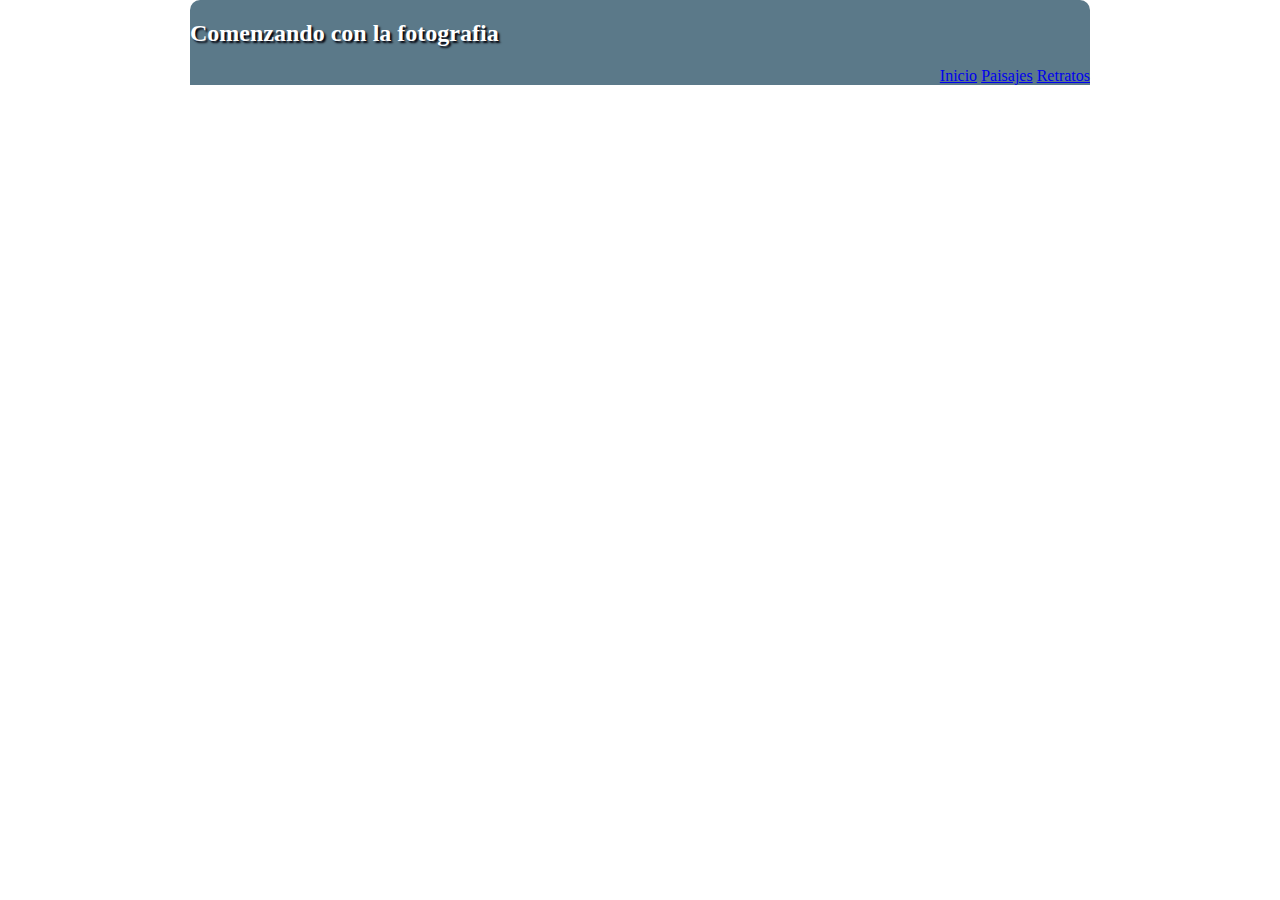
==== index.html @ afb1d945 "Inicio" ====
<!DOCTYPE html>
<html>
  <head>
    <meta charset="utf-8"/>
    <meta name="author" content="Leonardo Venegas">
    <meta name="description" content="">
    <title></title>
    <link rel="stylesheet" href="css/estilos.css">
  </head>
  <body>
    <header>
      <h2>Comenzando con la fotografia</h2>
      <nav>
        <a href="index.html">Inicio</a>
        <a href="#">Paisajes</a>
        <a href="#">Retratos</a>
      </nav>
    </header>
    <section>

    </section>
    <footer>

    </footer>
  </body>
</html>
---- css/estilos.css ----
body{
  width: 900px;
  margin: 0 auto;
}

header {
  background-color: #5b7989;
  border-top-left-radius: 10px;
  border-top-right-radius: 10px;
  display: flex;
  justify-content: center;
  align-content: center;
  flex-direction: column;
}

header h2{
  color: white;
  text-shadow: 2px 2px 2px #02010a;
}

header nav{
  text-align: right;
  display: inline-block;
  vertical-align: middle;
}

Footer {
  background-color: #C6d5c5;
  border-bottom-left-radius: 10px;
  border-bottom-right-radius: 10px;
}

.central {
  background: #82c3a6;
  height: 25%;
}
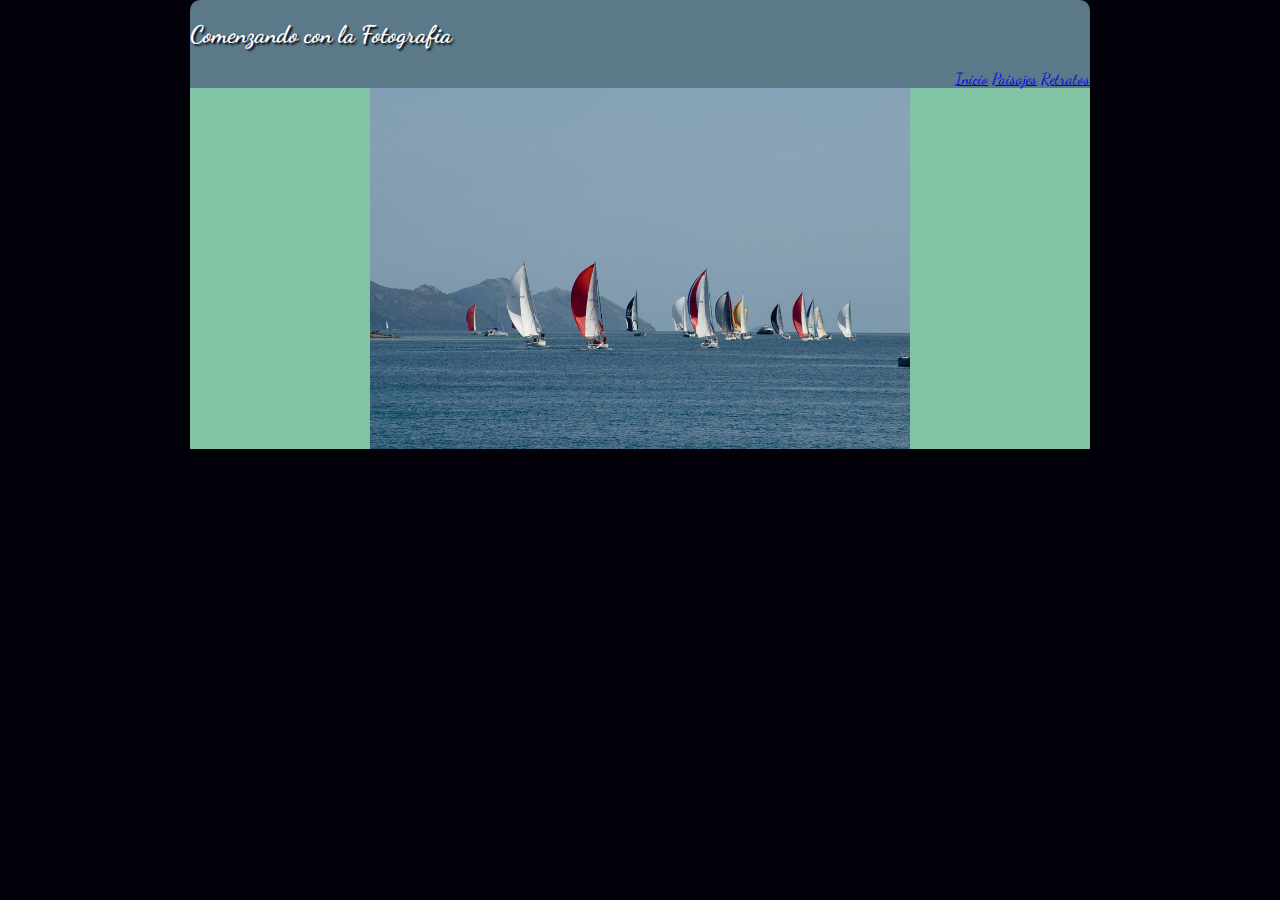
==== commit d9249278: "cambios" ====
--- a/index.html
+++ b/index.html
@@ -9,7 +9,7 @@
   </head>
   <body>
     <header>
-      <h2>Comenzando con la fotografia</h2>
+      <h2>Comenzando con la Fotografia</h2>
       <nav>
         <a href="index.html">Inicio</a>
         <a href="#">Paisajes</a>
@@ -17,7 +17,12 @@
       </nav>
     </header>
     <section>
-
+      <article class="central">
+        <img src="imagenes/principal.jpg" alt="Regatas">
+      </article>
+      <article class="secundarias">
+        
+      </article>
     </section>
     <footer>
 
--- a/css/estilos.css
+++ b/css/estilos.css
@@ -1,6 +1,10 @@
-body{
+@import url('https://fonts.googleapis.com/css?family=Dancing+Script');
+
+body {
   width: 900px;
   margin: 0 auto;
+  background: #02010a;
+  font-family: 'Dancing Script';
 }
 
 header {
@@ -24,6 +28,10 @@
   vertical-align: middle;
 }
 
+header A::selection{
+  text-decoration: none;
+}
+
 Footer {
   background-color: #C6d5c5;
   border-bottom-left-radius: 10px;
@@ -32,5 +40,17 @@
 
 .central {
   background: #82c3a6;
-  height: 25%;
+  height: 80%;
+  align-content: center;
+  display: flex;
+  justify-content: center;
+  align-content: center;
+  flex-direction: column;
 }
+
+.central img{
+  width: 60%;
+  height: 80%;
+  display: block;
+  margin: auto;
+}
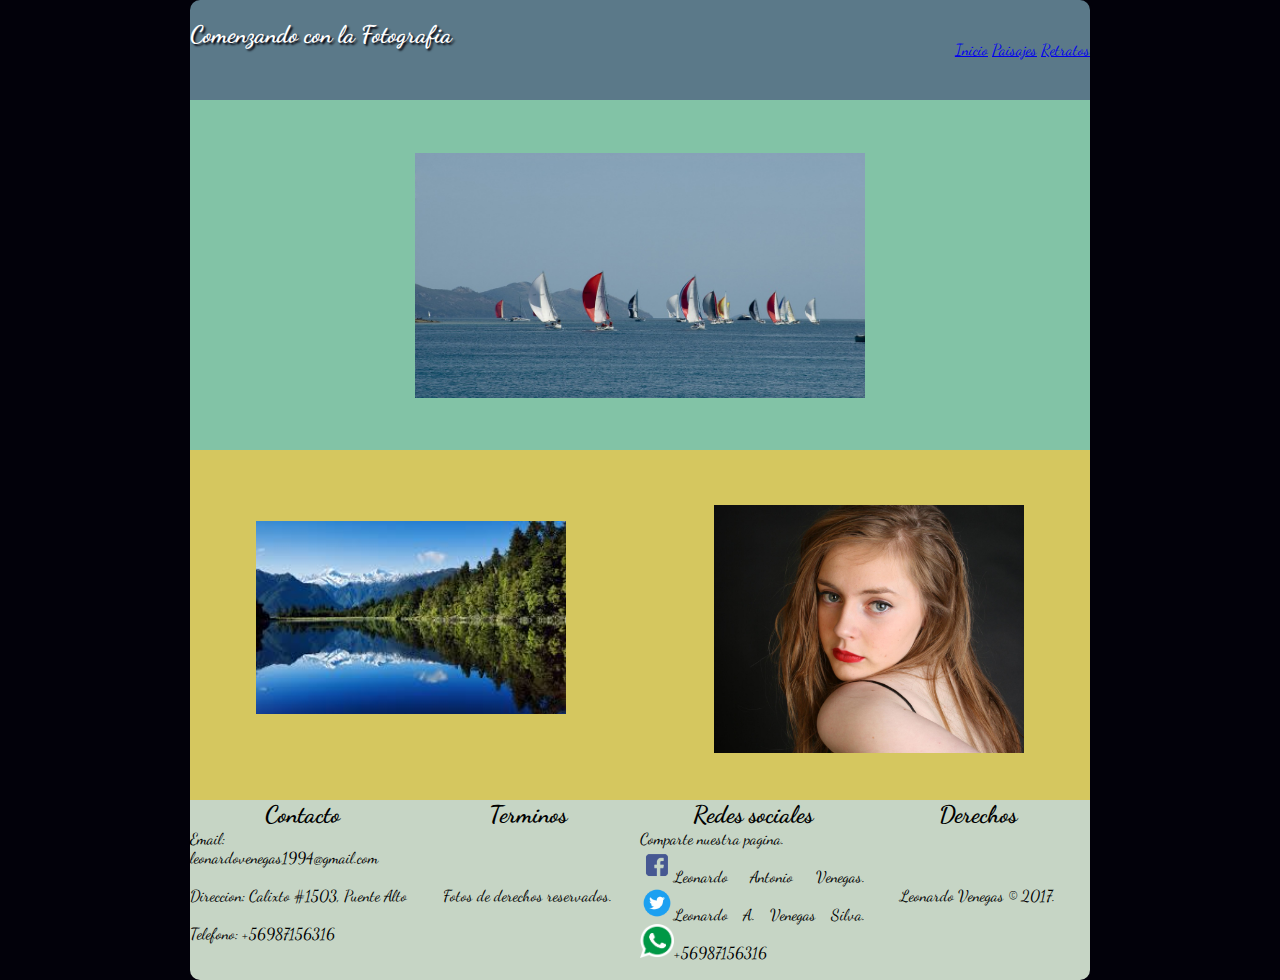
==== commit a5fb70e7: "Footer y header terminados" ====
--- a/index.html
+++ b/index.html
@@ -9,23 +9,51 @@
   </head>
   <body>
     <header>
-      <h2>Comenzando con la Fotografia</h2>
-      <nav>
-        <a href="index.html">Inicio</a>
-        <a href="#">Paisajes</a>
-        <a href="#">Retratos</a>
-      </nav>
+      <div class="titulo">
+        <h2>Comenzando con la Fotografia</h2>
+      </div>
+      <div class="links">
+        <nav>
+            <a href="index.html">Inicio</a>
+            <a href="#">Paisajes</a>
+            <a href="#">Retratos</a>
+        </nav>
+      </div>
     </header>
     <section>
       <article class="central">
         <img src="imagenes/principal.jpg" alt="Regatas">
       </article>
       <article class="secundarias">
-        
+        <p><img src="imagenes/paisaje.jpg" alt="Paisaje"></p>
+        <p><img src="imagenes/retrato.jpg" alt="Retrato"></p>
       </article>
     </section>
     <footer>
-
+      <div class="izq">
+        <h2>Contacto</h2>
+        Email: leonardovenegas1994@gmail.com </br></br>
+        Direccion: Calixto #1503, Puente Alto</br></br>
+        Telefono: +56987156316 </br>
+      </div>
+      <div class="centralizq">
+        <h2>Terminos</h2>
+        </br></br></br>
+        Fotos de derechos reservados.
+        </br></br></br>
+      </div>
+      <div class="centraldrch">
+        <h2>Redes sociales</h2>
+        Comparte nuestra pagina.</br>
+        <img src="imagenes/facebook.png" alt="Facebook">Leonardo Antonio Venegas.
+        <img src="imagenes/twitter.png" alt="Twitter">Leonardo A. Venegas Silva.
+        <img src="imagenes/whatsapp.png" alt="Whatsapp">+56987156316</br>
+      </div>
+      <div class="drch">
+        <h2>Derechos</h2>
+        </br></br></br>
+        Leonardo Venegas © 2017.
+      </div>
     </footer>
   </body>
 </html>
--- a/css/estilos.css
+++ b/css/estilos.css
@@ -9,12 +9,23 @@
 
 header {
   background-color: #5b7989;
+  height: 100px;
+  width: 100%;
   border-top-left-radius: 10px;
   border-top-right-radius: 10px;
-  display: flex;
-  justify-content: center;
-  align-content: center;
-  flex-direction: column;
+  vertical-align: middle;
+  text-align: justify;
+}
+
+header .titulo{
+  width: 50%;
+  float: left;
+}
+
+header .links{
+  width: 50%;
+  float: left;
+  padding-top: 40px;
 }
 
 header h2{
@@ -23,24 +34,54 @@
 }
 
 header nav{
-  text-align: right;
-  display: inline-block;
   vertical-align: middle;
+  float: right;
 }
 
-header A::selection{
-  text-decoration: none;
+footer{
+  background-color: #C6d5c5;
+  height: 180px;
+  width: 100%;
+  border-bottom-left-radius: 10px;
+  border-bottom-right-radius: 10px;
+  text-align: justify;
 }
 
-Footer {
-  background-color: #C6d5c5;
-  border-bottom-left-radius: 10px;
-  border-bottom-right-radius: 10px;
+footer img{
+  width: 15%;
+  height: 10%;
+}
+
+footer h2{
+  text-align: center;
+  margin: 0;
+}
+
+footer .izq{
+  width: 25%;
+  float: left;
+}
+
+footer .centralizq{
+  width: 25%;
+  float: left;
+  text-align: center;
+}
+
+footer .drch{
+  width: 25%;
+  float: right;
+  text-align: center;
+}
+
+footer .centraldrch{
+  width: 25%;
+  float: left;
 }
 
 .central {
   background: #82c3a6;
-  height: 80%;
+  height: 350px;
   align-content: center;
   display: flex;
   justify-content: center;
@@ -49,8 +90,26 @@
 }
 
 .central img{
-  width: 60%;
-  height: 80%;
+  width: 50%;
+  height: 70%;
   display: block;
   margin: auto;
 }
+
+.secundarias {
+  background: #d5c75f;
+  height: 350px;
+  border: 1px;
+  column-count: 2;
+  -webkit-column-count: 2;
+  -moz-column-count: 2;
+  display: block;
+  text-align: center;
+  vertical-align: middle;
+}
+
+.secundarias img{
+  width: 70%;
+  height: 90%;
+  margin: 12.5% auto;
+}
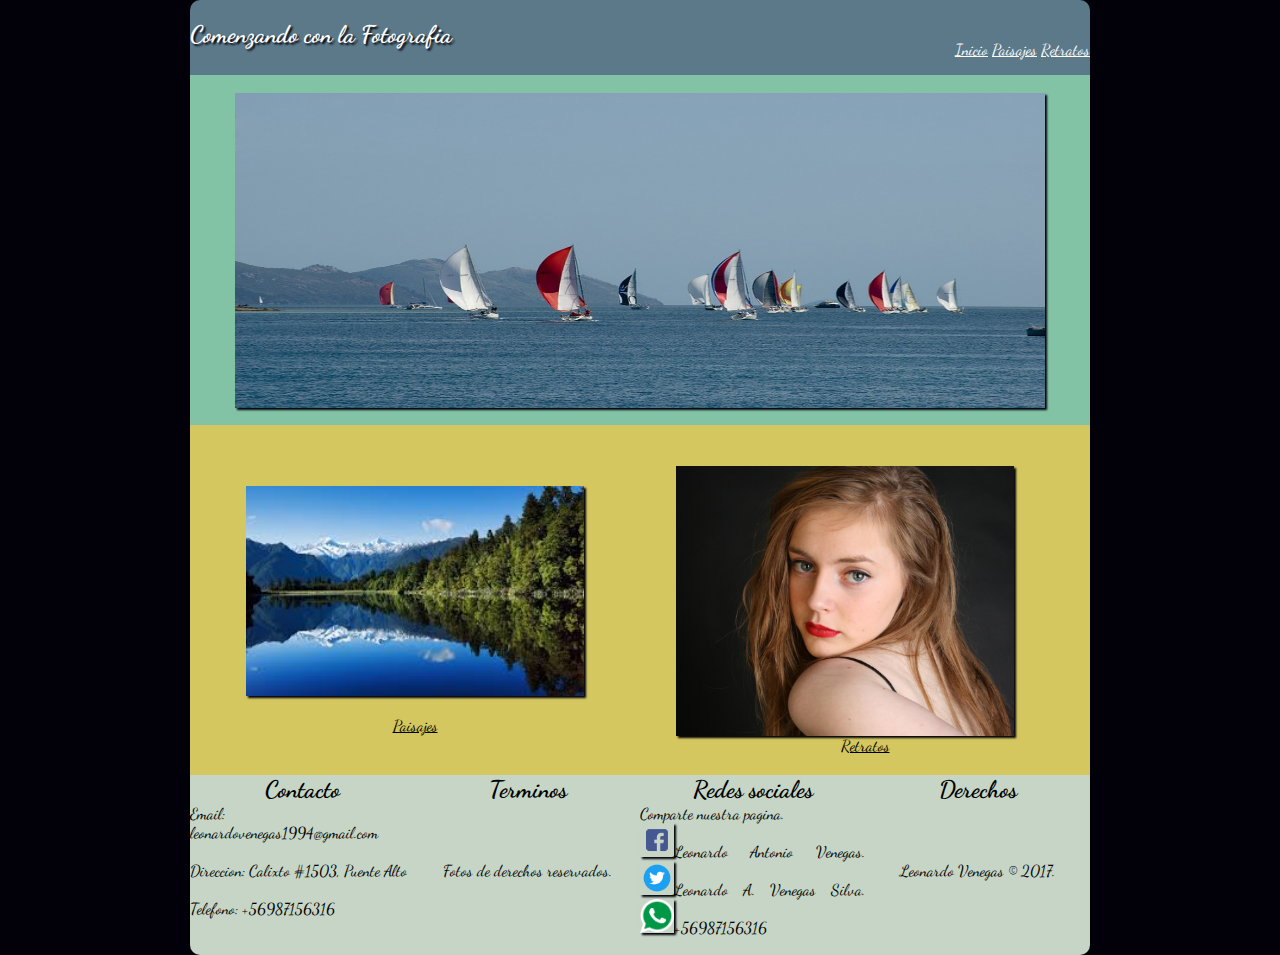
==== commit 76472ac1: "Pagina para Desktop 100%" ====
--- a/index.html
+++ b/index.html
@@ -15,8 +15,8 @@
       <div class="links">
         <nav>
             <a href="index.html">Inicio</a>
-            <a href="#">Paisajes</a>
-            <a href="#">Retratos</a>
+            <a href="paisajes.html">Paisajes</a>
+            <a href="retratos.html">Retratos</a>
         </nav>
       </div>
     </header>
@@ -25,8 +25,18 @@
         <img src="imagenes/principal.jpg" alt="Regatas">
       </article>
       <article class="secundarias">
-        <p><img src="imagenes/paisaje.jpg" alt="Paisaje"></p>
-        <p><img src="imagenes/retrato.jpg" alt="Retrato"></p>
+        <a href="paisajes.html">
+          <div class="secIzq">
+            <img src="imagenes/paisaje.jpg" alt="Paisaje">
+            <p>Paisajes</p>
+          </div>
+        </a>
+        <a href="retratos.html">
+          <div class="secDer">
+            <img src="imagenes/retrato.jpg" alt="Retrato">
+            <p>Retratos</p>
+          </div>
+        </a>
       </article>
     </section>
     <footer>
--- a/css/estilos.css
+++ b/css/estilos.css
@@ -7,9 +7,13 @@
   font-family: 'Dancing Script';
 }
 
+img{
+  box-shadow: 2px 2px 2px #02010a;
+}
+
 header {
   background-color: #5b7989;
-  height: 100px;
+  height: 75px;
   width: 100%;
   border-top-left-radius: 10px;
   border-top-right-radius: 10px;
@@ -36,6 +40,14 @@
 header nav{
   vertical-align: middle;
   float: right;
+}
+
+.links a{
+  color: white;
+}
+
+.links a:active::after{
+  text-decoration: none;
 }
 
 footer{
@@ -90,26 +102,100 @@
 }
 
 .central img{
-  width: 50%;
-  height: 70%;
+  width: 90%;
+  height: 90%;
   display: block;
   margin: auto;
 }
 
-.secundarias {
+.secundarias{
   background: #d5c75f;
   height: 350px;
   border: 1px;
-  column-count: 2;
-  -webkit-column-count: 2;
-  -moz-column-count: 2;
+  align-content: center;
+  justify-content: center;
+  align-content: center;
+}
+
+.secundarias p{
+  text-decoration: underline;
+  text-align: center;
+  margin-top: -8%;
+  color: black;
+}
+
+.secIzq{
+  width: 50%;
+  float: left;
+}
+
+.secIzq img{
+  width: 75%;
+  height: 90%;
   display: block;
-  text-align: center;
+  margin: 12.5%;
+}
+
+.secIzq img:hover{
+  transform: rotate(10deg);
+  box-shadow: 2px 2px 2px #82c3a6;
+}
+
+.secDer{
+  width: 50%;
+  float: right;
+}
+
+.secDer img{
+  width: 75%;
+  height: 90%;
+  display: block;
+  margin: 8%;
+}
+
+.secDer img:hover{
+  transform: translateY(-5px)
+             translateX(20px);
+  box-shadow: 2px 2px 2px #82c3a6;
+}
+
+.galeria{
+  background: #d5c75f;
+  height: 400px;
+  border: 1px;
   vertical-align: middle;
-}
-
-.secundarias img{
+  text-align:center;
+}
+
+article .columna1{
+  width: 33.3%;
+  float: left;
+}
+
+article .columna2{
+  width: 33.3%;
+  float: left;
+}
+
+article .columna3{
+  width: 33.3%;
+  float: right;
+}
+
+article div img{
   width: 70%;
-  height: 90%;
-  margin: 12.5% auto;
-}
+  height: 85%;
+  margin: 5%;
+}
+
+#imagen1{
+  filter: blur(10px);
+}
+
+#imagen2, #imagen4, #imagen6{
+  filter: grayscale(100%);
+}
+
+#imagen3{
+  filter: sepia(90%);
+}
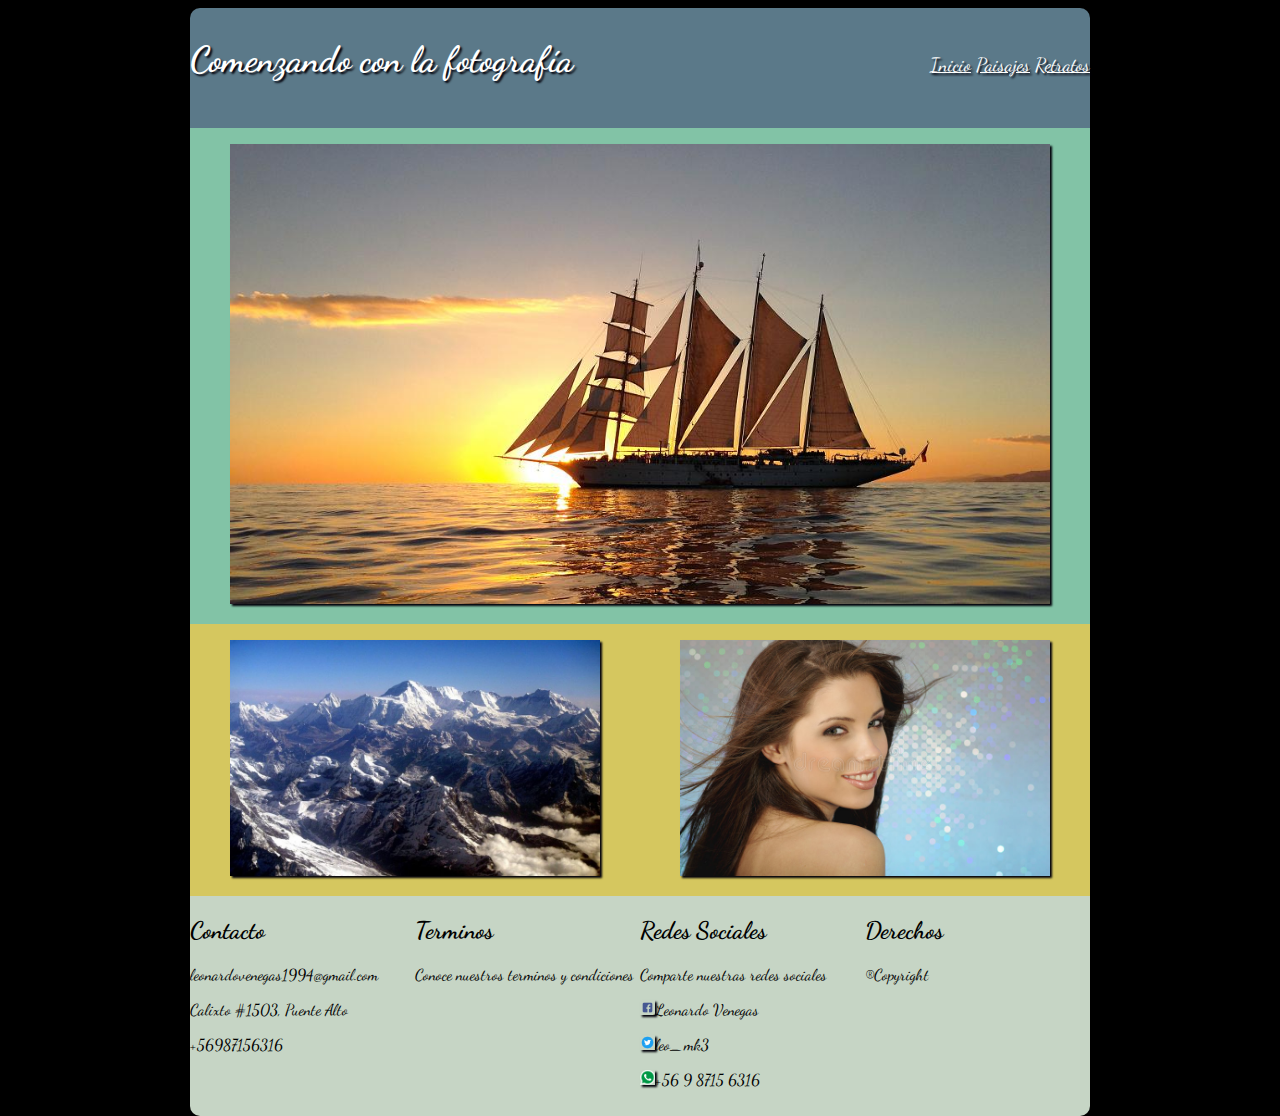
==== commit 3def7fb6: "Nueva Version" ====
--- a/index.html
+++ b/index.html
@@ -8,62 +8,69 @@
     <link rel="stylesheet" href="css/estilos.css">
   </head>
   <body>
-    <header>
-      <div class="titulo">
-        <h2>Comenzando con la Fotografia</h2>
+      <div id="encabezado">
+        <section>
+          <article id="titulo">
+            <h2>Comenzando con la fotografía</h2>
+          </article>
+          <article id="navegacion">
+            <nav id="enlaces">
+              <a href="index.html">Inicio</a>
+              <a href="paisajes.html">Paisajes</a>
+              <a href="retratos.html">Retratos</a>
+            </nav>
+          </article>
+        </section>
       </div>
-      <div class="links">
-        <nav>
-            <a href="index.html">Inicio</a>
-            <a href="paisajes.html">Paisajes</a>
-            <a href="retratos.html">Retratos</a>
-        </nav>
+      <div id="columnas">
+        <section>
+          <article id="columna1">
+            <span id="imagenes">
+              <figure>
+                <img src="imagenes/principal.jpg" alt="">
+              </figure>
+            </span>
+          </article>
+          <article id="columna2">
+            <span id="imagenes">
+              <figure>
+                <img src="imagenes/paisaje.jpg" alt="">
+              </figure>
+            </span>
+          </article>
+          <article id="columna3">
+            <span id="imagenes">
+              <figure>
+                <img src="imagenes/retrato.jpg" alt="">
+              </figure>
+            </span>
+          </article>
+        </section>
       </div>
-    </header>
-    <section>
-      <article class="central">
-        <img src="imagenes/principal.jpg" alt="Regatas">
-      </article>
-      <article class="secundarias">
-        <a href="paisajes.html">
-          <div class="secIzq">
-            <img src="imagenes/paisaje.jpg" alt="Paisaje">
-            <p>Paisajes</p>
-          </div>
-        </a>
-        <a href="retratos.html">
-          <div class="secDer">
-            <img src="imagenes/retrato.jpg" alt="Retrato">
-            <p>Retratos</p>
-          </div>
-        </a>
-      </article>
-    </section>
-    <footer>
-      <div class="izq">
-        <h2>Contacto</h2>
-        Email: leonardovenegas1994@gmail.com </br></br>
-        Direccion: Calixto #1503, Puente Alto</br></br>
-        Telefono: +56987156316 </br>
+      <div id="pie">
+        <section>
+          <article id="pie1">
+            <h2>Contacto</h2>
+            <p>leonardovenegas1994@gmail.com</p>
+            <p>Calixto #1503, Puente Alto</p>
+            <p>+56987156316</p>
+          </article>
+          <article id="pie2">
+            <h2>Terminos</h2>
+            <p>Conoce nuestros terminos y condiciones</p>
+          </article>
+          <article id="pie3">
+            <h2>Redes Sociales</h2>
+            <p>Comparte nuestras redes sociales</p>
+            <p><img src="imagenes/facebook.png" alt="">Leonardo Venegas</p>
+            <p><img src="imagenes/twitter.png" alt="">leo_mk3</p>
+            <p><img src="imagenes/whatsapp.png" alt="">+56 9 8715 6316</p>
+          </article>
+          <article id="pie4">
+            <h2>Derechos</h2>
+            <p>®Copyright</p>
+          </article>
+        </section>
       </div>
-      <div class="centralizq">
-        <h2>Terminos</h2>
-        </br></br></br>
-        Fotos de derechos reservados.
-        </br></br></br>
-      </div>
-      <div class="centraldrch">
-        <h2>Redes sociales</h2>
-        Comparte nuestra pagina.</br>
-        <img src="imagenes/facebook.png" alt="Facebook">Leonardo Antonio Venegas.
-        <img src="imagenes/twitter.png" alt="Twitter">Leonardo A. Venegas Silva.
-        <img src="imagenes/whatsapp.png" alt="Whatsapp">+56987156316</br>
-      </div>
-      <div class="drch">
-        <h2>Derechos</h2>
-        </br></br></br>
-        Leonardo Venegas © 2017.
-      </div>
-    </footer>
   </body>
 </html>
--- a/css/estilos.css
+++ b/css/estilos.css
@@ -1,201 +1,170 @@
 @import url('https://fonts.googleapis.com/css?family=Dancing+Script');
 
-body {
-  width: 900px;
-  margin: 0 auto;
-  background: #02010a;
-  font-family: 'Dancing Script';
+@keyframes slidein{
+  0%{
+    margin-top: 150%;
+  }
+
+  60%{
+    margin-top: -5%;
+  }
+
+  100{
+    margin-top: 0%;
+  }
 }
 
-img{
+body{
+  align-items: center;
+  background-color: black;
+  font-family: 'Dancing Script';
+  -moz-animation-name: slidein;
+  -webkit-animation-name: slidein;
+  animation-name: slidein;
+  -moz-animation-duration: 1.5s;
+  -webkit-animation-duration: 1.5s;
+  animation-duration: 1.5s;
+}
+
+body img{
   box-shadow: 2px 2px 2px #02010a;
 }
 
-header {
+#encabezado{
+  width: 900px;
   background-color: #5b7989;
-  height: 75px;
-  width: 100%;
   border-top-left-radius: 10px;
   border-top-right-radius: 10px;
-  vertical-align: middle;
-  text-align: justify;
-}
-
-header .titulo{
-  width: 50%;
-  float: left;
-}
-
-header .links{
-  width: 50%;
-  float: left;
-  padding-top: 40px;
-}
-
-header h2{
   color: white;
+  height: 120px;
+  margin: 0 auto;
   text-shadow: 2px 2px 2px #02010a;
 }
 
-header nav{
-  vertical-align: middle;
-  float: right;
+article{
+  box-sizing: border-box;
+  float: left;
+  width: 100%;
 }
 
-.links a{
-  color: white;
-}
+  #titulo{
+    width: 50%;
+    height: 100%;
+    font-size: 1.5em;
+  }
 
-.links a:active::after{
-  text-decoration: none;
-}
+  #navegacion{
+    width: 50%;
+    height: 100%;
+    float: right;
+    position: relative;
+  }
 
-footer{
-  background-color: #C6d5c5;
-  height: 180px;
-  width: 100%;
-  border-bottom-left-radius: 10px;
-  border-bottom-right-radius: 10px;
-  text-align: justify;
-}
+  #enlaces{
+    position: relative;
+    float: right;
+    font-size: 1.2em;
+    margin: 10% 0 0 0;
+  }
 
-footer img{
-  width: 15%;
-  height: 10%;
-}
+  #enlaces a{
+    color: white;
+  }
 
-footer h2{
-  text-align: center;
-  margin: 0;
-}
+  #columnas{
+    width: 900px;
+    margin: 0 auto;
+  }
 
-footer .izq{
-  width: 25%;
-  float: left;
-}
+  img{
+    width: 100%;
+    margin: 0 auto;
+  }
 
-footer .centralizq{
-  width: 25%;
-  float: left;
-  text-align: center;
-}
+  #columna1{
+    background-color: #82c3a6;
+    width: 100%;
+    height: 50%;
+  }
 
-footer .drch{
-  width: 25%;
-  float: right;
-  text-align: center;
-}
+  #columna2{
+    background-color: #d5c75f;
+    width: 50%;
+    height: 50%;
+  }
 
-footer .centraldrch{
-  width: 25%;
-  float: left;
-}
+  #columna3{
+    background-color: #d5c75f;
+    width: 50%;
+    height: 50%;
+  }
 
-.central {
-  background: #82c3a6;
-  height: 350px;
-  align-content: center;
-  display: flex;
-  justify-content: center;
-  align-content: center;
-  flex-direction: column;
-}
+  #pie{
+    width: 900px;
+    margin: 0 auto;
+    box-sizing: border-box;
+    background-color: #C6d5c5;
+  }
 
-.central img{
-  width: 90%;
-  height: 90%;
-  display: block;
-  margin: auto;
-}
+  #pie h2{
+    font-size: 1.5em;
+  }
 
-.secundarias{
-  background: #d5c75f;
-  height: 350px;
-  border: 1px;
-  align-content: center;
-  justify-content: center;
-  align-content: center;
-}
+  #pie1{
+    width: 25%;
+    height: 220px;
+    border-bottom-left-radius: 10px;
+    float: left;
+    background-color: #C6d5c5;
+  }
 
-.secundarias p{
-  text-decoration: underline;
-  text-align: center;
-  margin-top: -8%;
-  color: black;
-}
+  #pie2{
+    width: 25%;
+    height: 220px;
+    float: left;
+    background-color: #C6d5c5;
+  }
 
-.secIzq{
-  width: 50%;
-  float: left;
-}
+  #pie3{
+    width: 25%;
+    height: 220px;
+    float: left;
+    background-color: #C6d5c5;
+  }
 
-.secIzq img{
-  width: 75%;
-  height: 90%;
-  display: block;
-  margin: 12.5%;
-}
+  #pie3 img{
+    width: 15px;
+    height: 15px;
+  }
 
-.secIzq img:hover{
-  transform: rotate(10deg);
-  box-shadow: 2px 2px 2px #82c3a6;
-}
+  #pie4{
+    width: 25%;
+    height: 220px;
+    border-bottom-right-radius: 10px;
+    float: left;
+    background-color: #C6d5c5;
+  }
 
-.secDer{
-  width: 50%;
-  float: right;
-}
+  #galeria{
+    width: 900px;
+    margin: 0 auto;
+    background-color: #d5c75f;
+  }
 
-.secDer img{
-  width: 75%;
-  height: 90%;
-  display: block;
-  margin: 8%;
-}
+  #imagen1, #imagen2, #imagen3, #imagen4, #imagen5, #imagen6{
+    width: 33.33333333333334%;
+    float: left;
+    background-color: #d5c75f;
+  }
 
-.secDer img:hover{
-  transform: translateY(-5px)
-             translateX(20px);
-  box-shadow: 2px 2px 2px #82c3a6;
-}
+  #foto1{
+    filter: blur(10px);
+  }
 
-.galeria{
-  background: #d5c75f;
-  height: 400px;
-  border: 1px;
-  vertical-align: middle;
-  text-align:center;
-}
+  #foto2, #foto4, #foto6{
+    filter: grayscale(100%);
+  }
 
-article .columna1{
-  width: 33.3%;
-  float: left;
-}
-
-article .columna2{
-  width: 33.3%;
-  float: left;
-}
-
-article .columna3{
-  width: 33.3%;
-  float: right;
-}
-
-article div img{
-  width: 70%;
-  height: 85%;
-  margin: 5%;
-}
-
-#imagen1{
-  filter: blur(10px);
-}
-
-#imagen2, #imagen4, #imagen6{
-  filter: grayscale(100%);
-}
-
-#imagen3{
-  filter: sepia(90%);
-}
+  #foto3{
+    filter: sepia(90%);
+  }
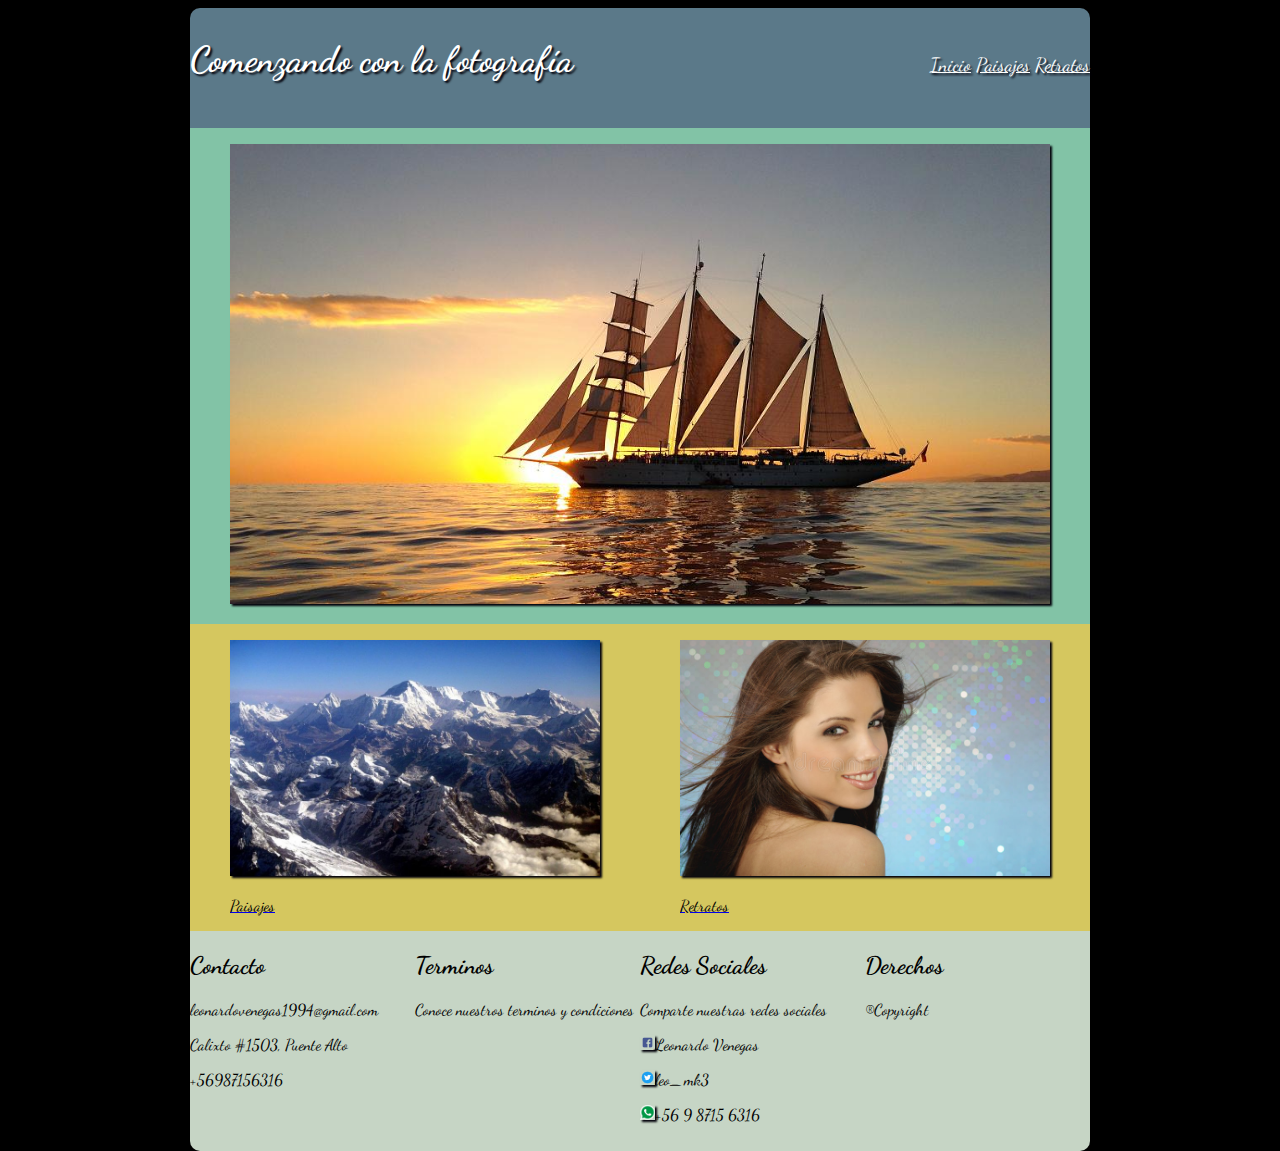
==== commit a6215109: "Version Final sin media query" ====
--- a/index.html
+++ b/index.html
@@ -4,6 +4,7 @@
     <meta charset="utf-8"/>
     <meta name="author" content="Leonardo Venegas">
     <meta name="description" content="">
+    <meta name="viewport" content="width=device-width, user-scalable=no">
     <title></title>
     <link rel="stylesheet" href="css/estilos.css">
   </head>
@@ -32,18 +33,24 @@
             </span>
           </article>
           <article id="columna2">
-            <span id="imagenes">
-              <figure>
-                <img src="imagenes/paisaje.jpg" alt="">
-              </figure>
-            </span>
+            <a href="paisajes.html">
+              <span id="imagenes">
+                <figure>
+                  <img src="imagenes/paisaje.jpg" alt="">
+                  <p>Paisajes</p>
+                </figure>
+              </span>
+            </a>
           </article>
           <article id="columna3">
-            <span id="imagenes">
-              <figure>
-                <img src="imagenes/retrato.jpg" alt="">
-              </figure>
-            </span>
+            <a href="retratos.html">
+              <span id="imagenes">
+                <figure>
+                  <img src="imagenes/retrato.jpg" alt="">
+                  <p>Retratos</p>
+                </figure>
+              </span>
+            </a>
           </article>
         </section>
       </div>
--- a/css/estilos.css
+++ b/css/estilos.css
@@ -11,6 +11,17 @@
 
   100{
     margin-top: 0%;
+  }
+}
+
+@media screen and (max-width:900px){
+  #titulo{
+    width: 100%;
+    height: 60px;
+  }
+  #navegacion{
+    width: 100%;
+    height: 60px;
   }
 }
 
@@ -28,6 +39,8 @@
 
 body img{
   box-shadow: 2px 2px 2px #02010a;
+  border: 1px;
+  border-color: black;
 }
 
 #encabezado{
@@ -51,12 +64,13 @@
     width: 50%;
     height: 100%;
     font-size: 1.5em;
+    float: left;
   }
 
   #navegacion{
     width: 50%;
     height: 100%;
-    float: right;
+    float: left;
     position: relative;
   }
 
@@ -91,12 +105,29 @@
     background-color: #d5c75f;
     width: 50%;
     height: 50%;
+    border: 1px;
+  }
+
+  #columna2 img:hover{
+    transform: rotate(10deg);
+    box-shadow: 2px 2px 2px #82c3a6;
   }
 
   #columna3{
     background-color: #d5c75f;
     width: 50%;
     height: 50%;
+  }
+
+  #columna3 img:hover{
+    transform: translateY(-5px)
+               translateX(20px);
+    box-shadow: 2px 2px 2px #82c3a6;
+  }
+
+  #columna2 p, #columna3 p{
+    color: black;
+    align: center;
   }
 
   #pie{
